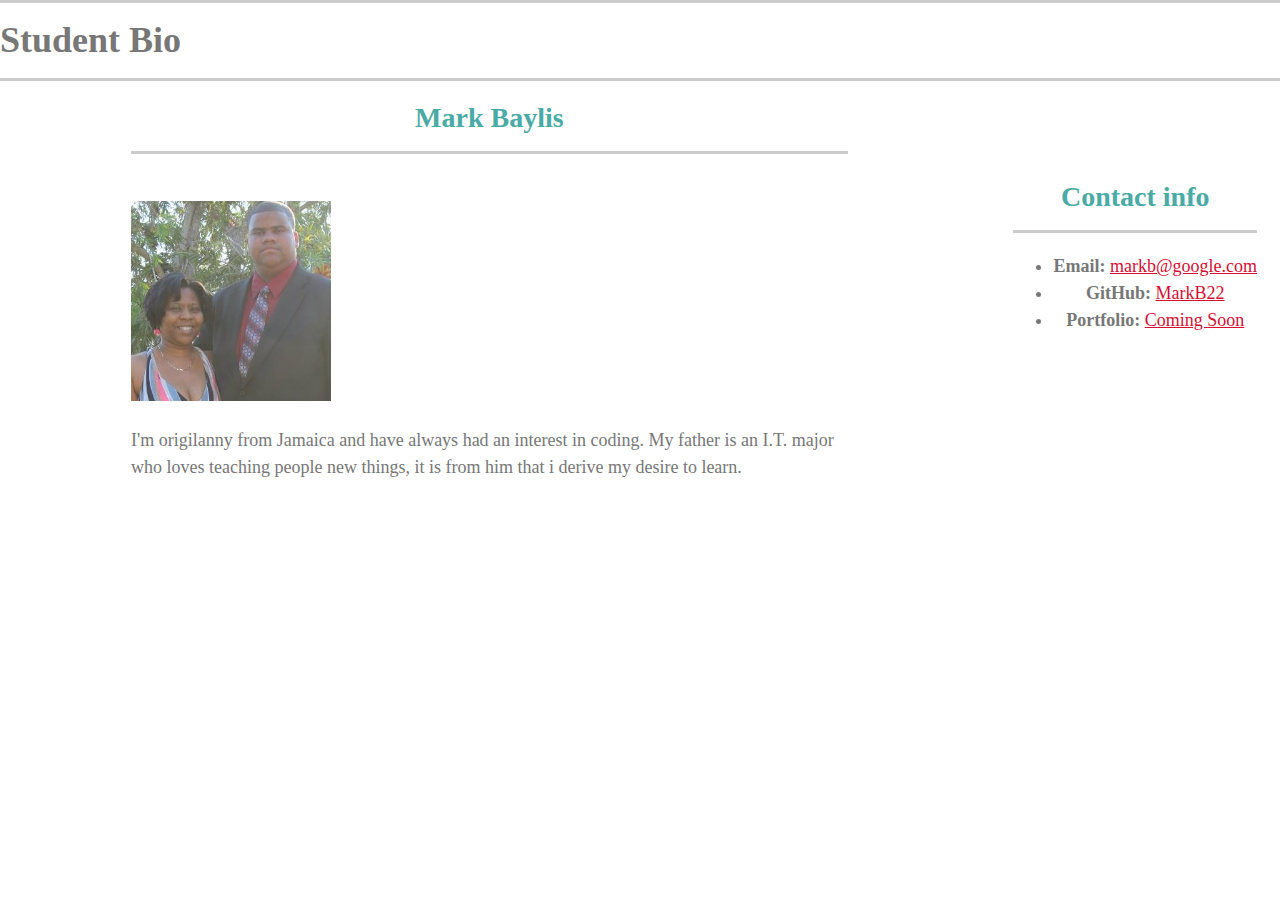
==== portfolio.html @ e823b574 "done 6/27/2016" ====
<!DOCTYPE html>
<html>


	

<head  >	


<header>
		<title>Student Bio</title>
</header>


<link rel="stylesheet" type="text/css" href="assets/css/style.css">

</head>





<body>

	<header>

	<h1>Student Bio</h1>

	 </header>
	
	<div class="container">
	
    <section id="main-bio">

	<h2>Mark Baylis</h2>
	<br>

	<img src="assets/images/profile picture.jpg" width="200" height="200">

	<p>I'm origilanny from Jamaica and have always had an interest in coding. My father is an I.T. major who loves teaching people new things, it is from him that i derive my desire to learn.</p>

    </section>

	<section id="contact-info">

	<h2>Contact info</h2>

	<ul>
		<li>	<strong>Email:</strong>	<a href="https://www.google.com">markb@google.com</a></li>
		<li> 	<strong>GitHub:</strong>	 <a href="https://github.com/MarkB22">MarkB22</a></li>
		<li> 	<strong>Portfolio:</strong> <a href="#">Coming Soon</a></li>
	</ul>

	</section>

	


	</div>


</body>






</html>
---- assets/css/style.css ----
/* 

Each of these CSS elements is associated with an HTML Element, Class, or ID.
Flip between this css file and the HTML to see how things line up. 
Experiment with deleting lines of code from the CSS to see how it affects the webpage when you refresh in the browser.

*/

body {
	margin: 0;
	padding: 0;
	background: ;
	font-size: 18px;
	line-height: 150%;
	font-family: "Georgia",Times New Roman,Times,serif;
	color: #777777;
}
header {
	background: white;
	border-bottom: solid #cccccc ;
	
	
}

.name{
	
	background: #4aaaa5;
	padding: 45px 0;
	width: 400px;
	color: #eee;
	margin: 0;
	font-size: 28px;
	text-align: center;
	margin-bottom: 50px;
}
}
h1 {
	background: white;
	padding: 20px 0;
	color: #4aaaa5;
	margin: 0;
	font-size: 28px;
	text-align: center;
	margin-bottom: 20px;
}
h2 {
	background: white;
	border-bottom: solid #cccccc;
	padding: 20px 0;
	color: #4aaaa5;
	margin: 0;
	font-size: 28px;
	text-align: center;
	margin-bottom: 20px;
}

h3{
	background: white;
	border-bottom: solid #cccccc;
	padding: 20px;
	color: #4aaaa5;
	margin: 0 20px;
	font-size: 28px;
	text-align: left;
	margin-bottom: 20px;
}
a {
	color: #d21034;
}
.container {
	width: 1024px;
	margin: auto;
}
#main-bio{
	border: solid #ffffff;
}



#contact-info {
	position: absolute;
	background: white;
	border: solid #ffffff;
	padding: -5px;
	text-align: center;
	margin: 10px
	width: auto;
	top: 160px;
	right: 20px;
}


#bio-image {
	float: left;
}
#main-bio {
	width: 70%;
}

#bio-image {
	width: 200px;
	height: 200px;
	margin-right: 20px;
}

#fixed {
	position: fixed;
	background: #4aaaa5;
	padding: 40px;
	text-align: center;
	margin: 0;
	top: 0;
	left: 20px;
	}

	.navbar{
	width: 250px;
	position: absolute;
	background: white;
	color: #cccccc;
	padding: 20px;
	top: 80px;
	right: -30px;
	text-align: center;
	}
	
	.social{
		list-style: none;

	}

.social > li {float: left;
				border-right: solid #cccccc
			;}
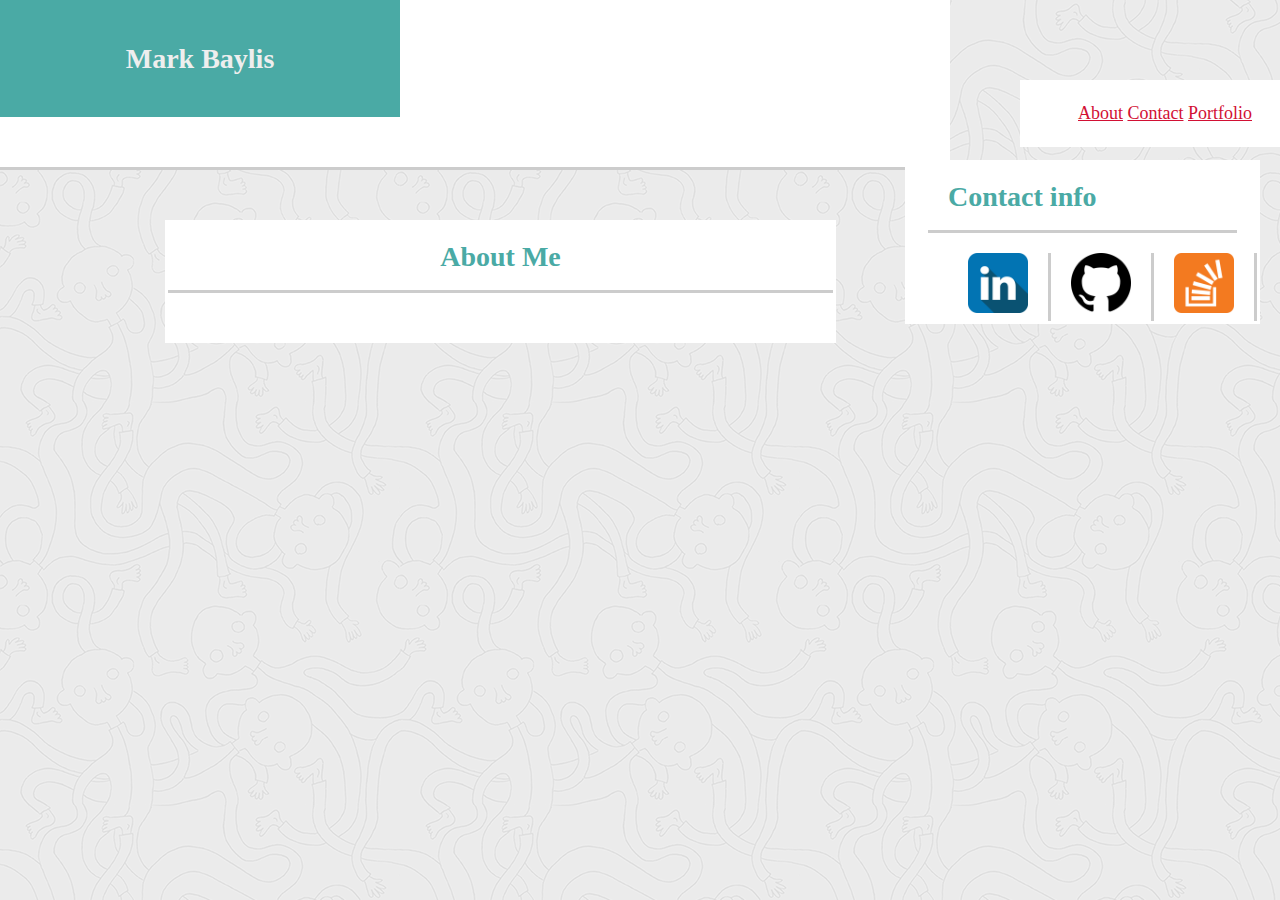
==== commit ba423b06: "Homework beta 2.1" ====
--- a/portfolio.html
+++ b/portfolio.html
@@ -1,69 +1,54 @@
 <!DOCTYPE html>
 <html>
+<head  >	
+	<title>Student Bio</title>
+	<!--<link rel="stylesheet" type="text/css" href="assets/css/reset.css">
+	-->
+	<link rel="stylesheet" type="text/css" href="assets/css/style.css">
+	
 
 
-	
-
-<head  >	
+</head>
+<body >
 
 
-<header>
-		<title>Student Bio</title>
-</header>
+	<header >
+		<h1 class="name">Mark Baylis</h1>  
 
+	
+		<nav class="navbar">
+			<a href="index.html">About</a>
+			<a href="contact.html">Contact</a>
+			<a href="Portfolio.html">Portfolio</a>
+		</nav>
+	</header>
 
-<link rel="stylesheet" type="text/css" href="assets/css/style.css">
-
-</head>
-
-
-
-
-
-<body>
-
-	<header>
-
-	<h1>Student Bio</h1>
-
-	 </header>
-	
+ 
 	<div class="container">
 	
     <section id="main-bio">
+		<h2>About Me</h2>
+		<br>
 
-	<h2>Mark Baylis</h2>
-	<br>
+    </section><!-- end main-bio -->
 
-	<img src="assets/images/profile picture.jpg" width="200" height="200">
+	<aside id="contact-info">
 
-	<p>I'm origilanny from Jamaica and have always had an interest in coding. My father is an I.T. major who loves teaching people new things, it is from him that i derive my desire to learn.</p>
+	<h3 >Contact info</h3>
 
-    </section>
-
-	<section id="contact-info">
-
-	<h2>Contact info</h2>
-
-	<ul>
-		<li>	<strong>Email:</strong>	<a href="https://www.google.com">markb@google.com</a></li>
-		<li> 	<strong>GitHub:</strong>	 <a href="https://github.com/MarkB22">MarkB22</a></li>
-		<li> 	<strong>Portfolio:</strong> <a href="#">Coming Soon</a></li>
+	<ul class="social">
+		<li>
+			<img src="assets/images/linkedin.png" width="60px" height="60px">
+		</li>
+		<li> 
+			<img src="assets/images/github.png" width="60px" height="60px">	 <a href="https://github.com/MarkB22"></a>
+		</li>
+		<li> 
+			<img src="assets/images/overflow.png" width="60px" height="60px"><a href="#"></a>
+		</li>
 	</ul>
 
-	</section>
-
-	
-
-
+	</aside>
 	</div>
-
-
 </body>
-
-
-
-
-
-
-</html>
+</html>--- a/assets/css/style.css
+++ b/assets/css/style.css
@@ -10,7 +10,7 @@
 body {
 	margin: 0;
 	padding: 0;
-	background: ;
+	background-image: url('../images/ignasi_pattern_s.png'); ;
 	font-size: 18px;
 	line-height: 150%;
 	font-family: "Georgia",Times New Roman,Times,serif;
@@ -18,23 +18,10 @@
 }
 header {
 	background: white;
+	width: 950px;
 	border-bottom: solid #cccccc ;
-	
-	
 }
 
-.name{
-	
-	background: #4aaaa5;
-	padding: 45px 0;
-	width: 400px;
-	color: #eee;
-	margin: 0;
-	font-size: 28px;
-	text-align: center;
-	margin-bottom: 50px;
-}
-}
 h1 {
 	background: white;
 	padding: 20px 0;
@@ -44,6 +31,7 @@
 	text-align: center;
 	margin-bottom: 20px;
 }
+
 h2 {
 	background: white;
 	border-bottom: solid #cccccc;
@@ -65,15 +53,33 @@
 	text-align: left;
 	margin-bottom: 20px;
 }
+
 a {
 	color: #d21034;
 }
+
+.name{
+	
+	background: #4aaaa5;
+	padding: 45px 0;
+	width: 400px;
+	color: #eee;
+	margin: 0;
+	font-size: 28px;
+	text-align: center;
+	margin-bottom: 50px;
+}
+
+
 .container {
-	width: 1024px;
+	padding: 50px 0;
+	width: 950px;
 	margin: auto;
 }
 #main-bio{
 	border: solid #ffffff;
+	background-color: white;
+
 }
 
 
@@ -105,12 +111,12 @@
 }
 
 #fixed {
-	position: fixed;
+	position: absolute;
 	background: #4aaaa5;
 	padding: 40px;
 	text-align: center;
 	margin: 0;
-	top: 0;
+	top: -20px;
 	left: 20px;
 	}
 
@@ -130,10 +136,24 @@
 
 	}
 
-.social > li {float: left;
-				border-right: solid #cccccc
-			;} 
+.social > li {
+				float: left;
+				padding: 0 20px;
+				border-right: solid #cccccc;
+			} 
 
+.story{
+	font-size: 18px;
+	line-height: 150%;
+	font-family: "Georgia",Times New Roman,Times,serif;
+	color: #777777;
+	float: left;
+}
+
+.image{
+	float: left;
+
+}
 
 
 
